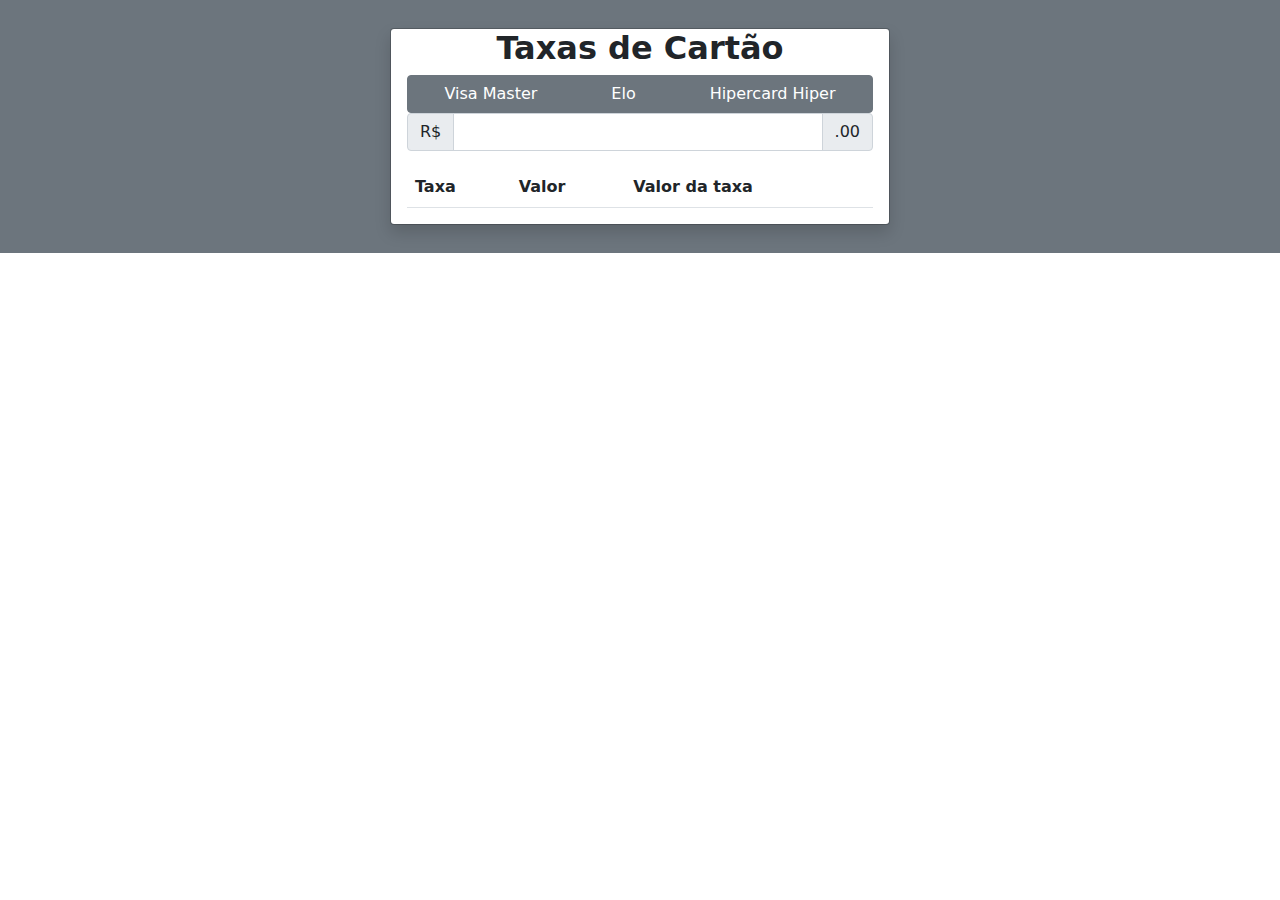
==== taxas.html @ c41e380d "init" ====
<!DOCTYPE html>
<html lang="pt-br">

<head>
  <meta charset="UTF-8" />
  <meta http-equiv="X-UA-Compatible" content="IE=edge" />
  <meta name="viewport" content="width=device-width, initial-scale=1.0" />
  <link href="assets/css/bootstrap.min.css" rel="stylesheet" />
  <!-- Custom styles for this template -->
  <link href="assets/css/login.css" rel="stylesheet" />
  <title>Taxas de cartão</title>

  <script>
    function tarifaCartao(cartao) {
      let valor = document.getElementById("valor");
      let bandeiras = [
        {
          bandeira: "visa",
          taxas: [1.44, 2.89, 4.44, 5.05, 5.66, 6.26, 6.85, 8.01, 8.59, 9.17, 9.74, 10.31, 10.87],
        },
        {
          bandeira: "elo",
          taxas: [2.44, 4.65, 5.61, 6.22, 6.82, 7.41, 8.0, 9.05, 9.63, 10.20, 10.76, 11.33, 11.88],
        },
        {
          bandeira: "hiper",
          taxas: [0.00, 3.94, 5.34, 5.95, 6.55, 7.14, 7.73, 8.79, 9.37, 9.94, 10.51, 11.08, 11.63],
        },
      ];
      let taxasBandeira = bandeiras.filter((obj) => obj.bandeira === cartao).map((obj) => obj.taxas)[0];
      let table = taxasBandeira.map((taxa, indice) => {
        let tipo = ["Debito", "1x", "2x", "3x", "4x", "5x", "6x", "7x", "8X", "9X", "10X", "11X", "12X"];
        let resultado = (100 * valor.value) / (100 - taxa);
        let valortaxa = resultado - valor.value;
        return `<tr>
          <th>${tipo[indice] + " " + taxa + "%"}</th>
          <td>${"R$ " + resultado.toFixed(2)}</td>
          <td>${"R$ " + valortaxa.toFixed(2)}</td>
          </tr>`;
      });

      document.querySelector("#tabela tbody").innerHTML = table.join("");

    }
  </script>
</head>

<body>
  <div class="modal modal-signin position-static d-block bg-secondary" tabindex="-1" role="dialog" id="modalSignin">
    <div class="modal-dialog" role="document ">
      <div class="modal-content rounded-2 shadow">
        <div class="row border-bottom-0 mx-1">
          <h2 class="fw-bold text-center">Taxas de Cartão</h2>
          <div class="btn-group" role="group" aria-label="Basic example">
            <button type="button" onclick="tarifaCartao('visa')" class="btn btn-secondary">
              Visa Master
            </button>
            <button type="button" onclick="tarifaCartao('elo')" class="btn btn-secondary">
              Elo
            </button>
            <button type="button" onclick="tarifaCartao('hiper')" class="btn btn-secondary">
              Hipercard Hiper
            </button>
          </div>
          <div class="input-group mb-3">
            <span class="input-group-text">R$</span>
            <input type="text" id="valor" class="form-control" aria-label="Amount (to the nearest dollar)" />
            <span class="input-group-text">.00</span>
          </div>
          <div>
            <table class="table" id="tabela">
              <thead>
                <tr>
                  <th scope="col">Taxa</th>
                  <th scope="col">Valor</th>
                  <th scope="col">Valor da taxa</th>
                </tr>
              </thead>
              <tbody></tbody>
            </table>
          </div>
        </div>
      </div>
    </div>
  </div>

  <script src="assets/js/bootstrap.bundle.min.js"></script>
</body>

</html>
---- assets/css/login.css ----
.b-example-divider {
  height: 3rem;
  background-color: rgba(0, 0, 0, .1);
  border: solid rgba(0, 0, 0, .15);
  border-width: 1px 0;
  box-shadow: inset 0 .5em 1.5em rgba(0, 0, 0, .1), inset 0 .125em .5em rgba(0, 0, 0, .15);
}

.bi {
  vertical-align: -.125em;
  fill: currentColor;
}

.rounded-4 { border-radius: .5rem; }
.rounded-5 { border-radius: .75rem; }
.rounded-6 { border-radius: 1rem; }

.modal-sheet .modal-dialog {
  width: 380px;
  transition: bottom .75s ease-in-out;
}
.modal-sheet .modal-footer {
  padding-bottom: 2rem;
}

.modal-alert .modal-dialog {
  width: 380px;
}

.border-right { border-right: 1px solid #eee; }

.modal-tour .modal-dialog {
  width: 380px;
}

.bd-placeholder-img {
  font-size: 1.125rem;
  text-anchor: middle;
  -webkit-user-select: none;
  -moz-user-select: none;
  user-select: none;
}

@media (min-width: 768px) {
  .bd-placeholder-img-lg {
    font-size: 3.5rem;
  }
}
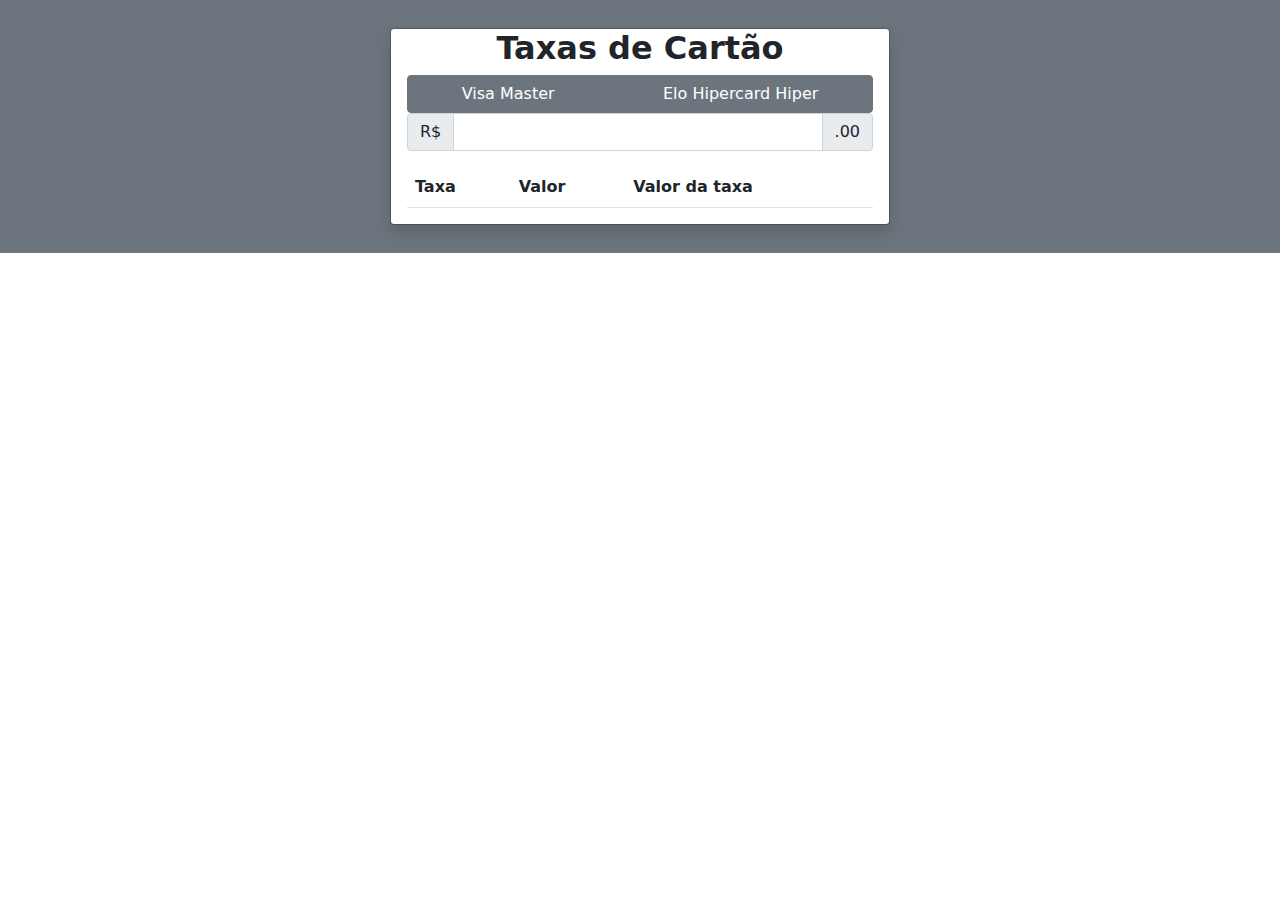
==== commit 260cdf62: "correcao de taxas" ====
--- a/taxas.html
+++ b/taxas.html
@@ -16,16 +16,13 @@
       let bandeiras = [
         {
           bandeira: "visa",
-          taxas: [1.44, 2.89, 4.44, 5.05, 5.66, 6.26, 6.85, 8.01, 8.59, 9.17, 9.74, 10.31, 10.87],
+          taxas: [1.38, 3.16, 5.40,6.13, 6.86, 7.58, 8.29, 9.00, 9.70, 10.39, 11.07, 11.75, 12.41],
         },
         {
           bandeira: "elo",
-          taxas: [2.44, 4.65, 5.61, 6.22, 6.82, 7.41, 8.0, 9.05, 9.63, 10.20, 10.76, 11.33, 11.88],
+          taxas: [2.58, 4.91, 6.47, 7.20, 7.92, 8.63, 9.33, 10.03, 10.72, 11.41, 12.08, 12.75, 13.41],
         },
-        {
-          bandeira: "hiper",
-          taxas: [0.00, 3.94, 5.34, 5.95, 6.55, 7.14, 7.73, 8.79, 9.37, 9.94, 10.51, 11.08, 11.63],
-        },
+       
       ];
       let taxasBandeira = bandeiras.filter((obj) => obj.bandeira === cartao).map((obj) => obj.taxas)[0];
       let table = taxasBandeira.map((taxa, indice) => {
@@ -56,11 +53,9 @@
               Visa Master
             </button>
             <button type="button" onclick="tarifaCartao('elo')" class="btn btn-secondary">
-              Elo
+              Elo Hipercard Hiper
             </button>
-            <button type="button" onclick="tarifaCartao('hiper')" class="btn btn-secondary">
-              Hipercard Hiper
-            </button>
+           
           </div>
           <div class="input-group mb-3">
             <span class="input-group-text">R$</span>
